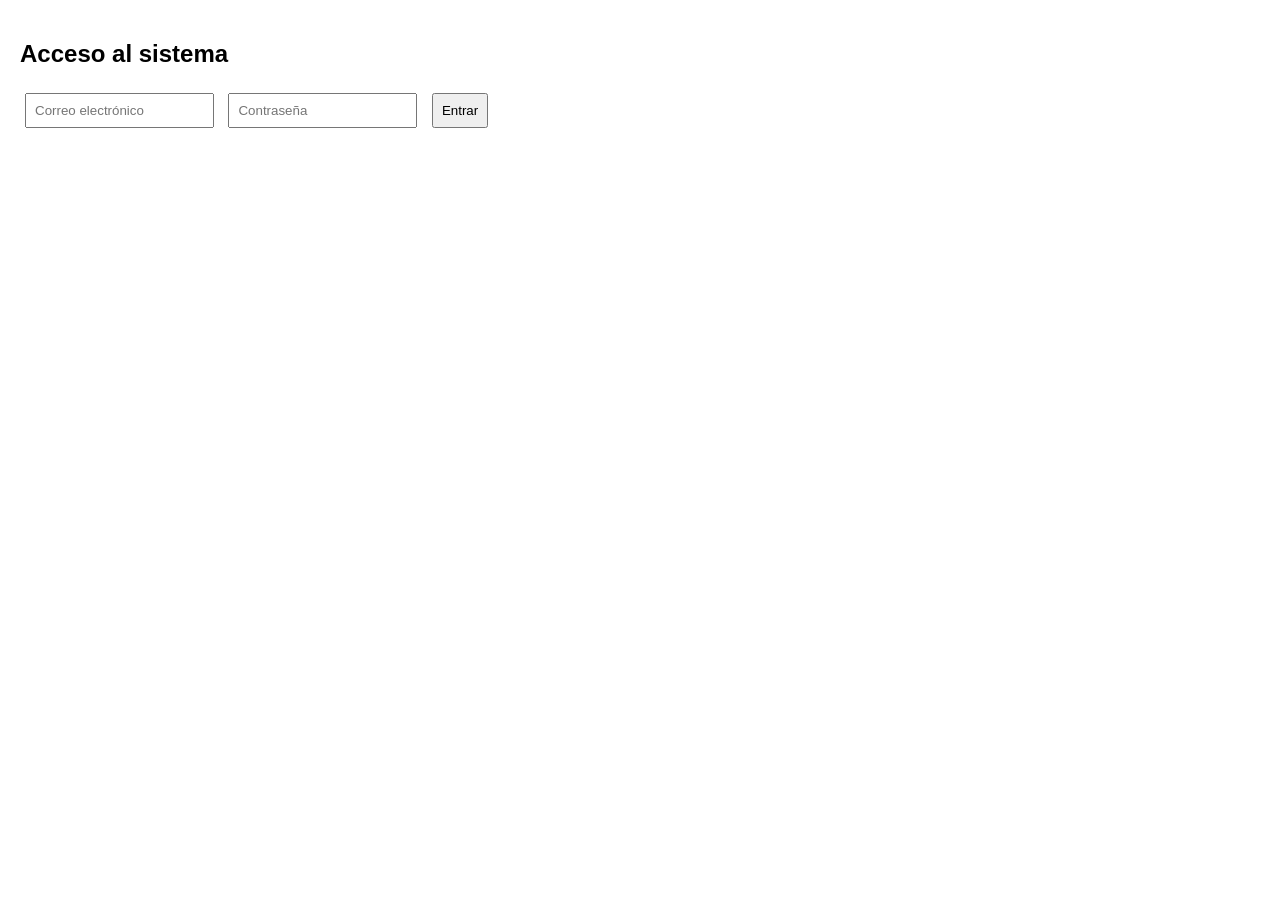
==== index.html @ 89147a19 "Update index.html" ====
<!DOCTYPE html>
<html lang="es">
<head>
  <meta charset="UTF-8">
  <title>GHEZTORIX DEMO</title>
  <style>
    body { font-family: Arial, sans-serif; margin: 0; }
    .login, .portal { display: none; padding: 20px; }
    .active { display: block; }
    .sidebar {
      width: 200px; background: #333; color: white; height: 100vh;
      position: fixed; top: 0; left: 0; padding-top: 20px;
    }
    .sidebar a {
      display: block; padding: 10px; color: white; text-decoration: none;
    }
    .sidebar a:hover { background: #444; }
    .content { margin-left: 220px; padding: 20px; }
    input, button { margin: 5px; padding: 8px; }
  </style>
</head>
<body>
  <!-- Login -->
  <div id="login" class="login active">
    <h2>Acceso al sistema</h2>
    <input type="email" id="correo" placeholder="Correo electrónico" required>
    <input type="password" id="clave" placeholder="Contraseña" required>
    <button onclick="login()">Entrar</button>
    <p id="mensaje"></p>
  </div>

  <!-- Portal -->
  <div id="portal" class="portal">
    <div class="sidebar">
      <a href="#" onclick="mostrar('clientes')">Clientes</a>
      <a href="#" onclick="mostrar('nuevo')">Nuevo Cliente</a>
      <a href="#" onclick="mostrar('reportes')">Reportes</a>
      <a href="#" onclick="mostrar('config')">Configuración</a>
      <a href="#" onclick="cerrarSesion()">Cerrar Sesión</a>
    </div>
    <div class="content">
      <div id="clientes" class="section">
        <h3>Clientes existentes</h3>
        <input type="text" placeholder="Buscar por RFC o razón social">
        <ul>
          <li>Cliente Alfa - RFC123</li>
          <li>Cliente Beta - RFC456</li>
        </ul>
      </div>
      <div id="nuevo" class="section" style="display:none;">
        <h3>Registrar nuevo cliente</h3>
        <form>
          <input type="text" placeholder="Razón social" required><br>
          <input type="text" placeholder="RFC" required><br>
          <input type="text" placeholder="Código postal"><br>
          <input type="tel" placeholder="Teléfono"><br>
          <input type="email" placeholder="Correo electrónico"><br>
          <input type="password" placeholder="Contraseña"><br>
          <button>Guardar</button>
        </form>
      </div>
      <div id="reportes" class="section" style="display:none;">
        <h3>Reportes</h3>
        <p>Mensuales y anuales (simulación).</p>
      </div>
      <div id="config" class="section" style="display:none;">
        <h3>Configuración</h3>
        <p>Opciones de usuario.</p>
      </div>
    </div>
  </div>

  <script>
    function login() {
      const correo = document.getElementById("correo").value;
      const clave = document.getElementById("clave").value;
      const mensaje = document.getElementById("mensaje");

      // Simulación de login
      if (correo === "admin@ghez.com" && clave === "1234") {
        document.getElementById("login").classList.remove("active");
        document.getElementById("portal").classList.add("active");
      } else {
        mensaje.textContent = "Credenciales incorrectas ❌";
        mensaje.style.color = "red";
      }
    }

    function mostrar(seccion) {
      document.querySelectorAll(".section").forEach(s => s.style.display = "none");
      document.getElementById(seccion).style.display = "block";
    }

    function cerrarSesion() {
      document.getElementById("portal").classList.remove("active");
      document.getElementById("login").classList.add("active");
    }
  </script>
</body>
</html>
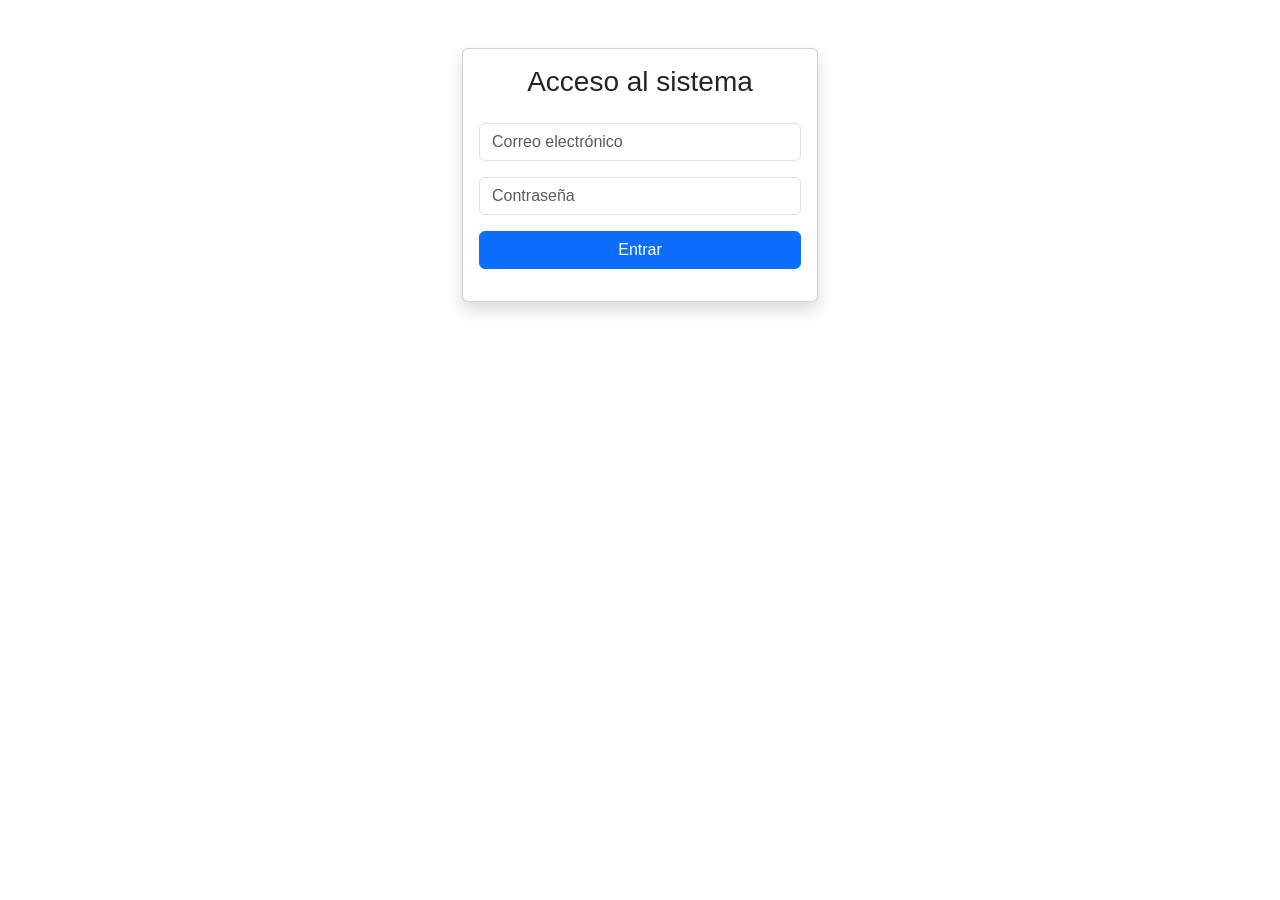
==== commit b9abd4eb: "Update index.html" ====
--- a/index.html
+++ b/index.html
@@ -2,98 +2,121 @@
 <html lang="es">
 <head>
   <meta charset="UTF-8">
-  <title>GHEZTORIX DEMO</title>
+  <title>Portal GHEZTORIX</title>
+  <!-- Bootstrap CSS -->
+  <link href="https://cdn.jsdelivr.net/npm/bootstrap@5.3.2/dist/css/bootstrap.min.css" rel="stylesheet">
   <style>
-    body { font-family: Arial, sans-serif; margin: 0; }
-    .login, .portal { display: none; padding: 20px; }
-    .active { display: block; }
+    body { font-family: 'Segoe UI', sans-serif; }
     .sidebar {
-      width: 200px; background: #333; color: white; height: 100vh;
-      position: fixed; top: 0; left: 0; padding-top: 20px;
+      height: 100vh;
+      background-color: #343a40;
+      color: white;
+      padding-top: 20px;
     }
     .sidebar a {
-      display: block; padding: 10px; color: white; text-decoration: none;
+      color: white;
+      text-decoration: none;
+      padding: 10px;
+      display: block;
+      border-radius: 5px;
     }
-    .sidebar a:hover { background: #444; }
-    .content { margin-left: 220px; padding: 20px; }
-    input, button { margin: 5px; padding: 8px; }
+    .sidebar a:hover {
+      background-color: #495057;
+    }
+    .content {
+      padding: 20px;
+    }
   </style>
 </head>
 <body>
   <!-- Login -->
-  <div id="login" class="login active">
-    <h2>Acceso al sistema</h2>
-    <input type="email" id="correo" placeholder="Correo electrónico" required>
-    <input type="password" id="clave" placeholder="Contraseña" required>
-    <button onclick="login()">Entrar</button>
-    <p id="mensaje"></p>
-  </div>
-
-  <!-- Portal -->
-  <div id="portal" class="portal">
-    <div class="sidebar">
-      <a href="#" onclick="mostrar('clientes')">Clientes</a>
-      <a href="#" onclick="mostrar('nuevo')">Nuevo Cliente</a>
-      <a href="#" onclick="mostrar('reportes')">Reportes</a>
-      <a href="#" onclick="mostrar('config')">Configuración</a>
-      <a href="#" onclick="cerrarSesion()">Cerrar Sesión</a>
-    </div>
-    <div class="content">
-      <div id="clientes" class="section">
-        <h3>Clientes existentes</h3>
-        <input type="text" placeholder="Buscar por RFC o razón social">
-        <ul>
-          <li>Cliente Alfa - RFC123</li>
-          <li>Cliente Beta - RFC456</li>
-        </ul>
-      </div>
-      <div id="nuevo" class="section" style="display:none;">
-        <h3>Registrar nuevo cliente</h3>
-        <form>
-          <input type="text" placeholder="Razón social" required><br>
-          <input type="text" placeholder="RFC" required><br>
-          <input type="text" placeholder="Código postal"><br>
-          <input type="tel" placeholder="Teléfono"><br>
-          <input type="email" placeholder="Correo electrónico"><br>
-          <input type="password" placeholder="Contraseña"><br>
-          <button>Guardar</button>
-        </form>
-      </div>
-      <div id="reportes" class="section" style="display:none;">
-        <h3>Reportes</h3>
-        <p>Mensuales y anuales (simulación).</p>
-      </div>
-      <div id="config" class="section" style="display:none;">
-        <h3>Configuración</h3>
-        <p>Opciones de usuario.</p>
+  <div id="login" class="container mt-5">
+    <div class="row justify-content-center">
+      <div class="col-md-4">
+        <div class="card shadow">
+          <div class="card-body">
+            <h3 class="text-center mb-4">Acceso al sistema</h3>
+            <input type="email" id="correo" class="form-control mb-3" placeholder="Correo electrónico" required>
+            <input type="password" id="clave" class="form-control mb-3" placeholder="Contraseña" required>
+            <button class="btn btn-primary w-100" onclick="login()">Entrar</button>
+            <p id="mensaje" class="mt-3 text-center"></p>
+          </div>
+        </div>
       </div>
     </div>
   </div>
 
+  <!-- Portal -->
+  <div id="portal" class="d-none">
+    <div class="row g-0">
+      <!-- Sidebar -->
+      <div class="col-md-2 sidebar">
+        <h4 class="text-center mb-4">GHEZTORIX</h4>
+        <a href="#" onclick="mostrar('clientes')">📂 Clientes</a>
+        <a href="#" onclick="mostrar('nuevo')">➕ Nuevo Cliente</a>
+        <a href="#" onclick="mostrar('reportes')">📊 Reportes</a>
+        <a href="#" onclick="mostrar('config')">⚙️ Configuración</a>
+        <a href="#" onclick="cerrarSesion()">🚪 Cerrar Sesión</a>
+      </div>
+      <!-- Content -->
+      <div class="col-md-10 content">
+        <div id="clientes" class="section">
+          <h3>Clientes existentes</h3>
+          <input type="text" class="form-control mb-3" placeholder="Buscar por RFC o razón social">
+          <ul class="list-group">
+            <li class="list-group-item">Cliente Alfa - RFC123</li>
+            <li class="list-group-item">Cliente Beta - RFC456</li>
+          </ul>
+        </div>
+        <div id="nuevo" class="section d-none">
+          <h3>Registrar nuevo cliente</h3>
+          <form class="mt-3">
+            <input type="text" class="form-control mb-2" placeholder="Razón social" required>
+            <input type="text" class="form-control mb-2" placeholder="RFC" required>
+            <input type="text" class="form-control mb-2" placeholder="Código postal">
+            <input type="tel" class="form-control mb-2" placeholder="Teléfono">
+            <input type="email" class="form-control mb-2" placeholder="Correo electrónico">
+            <input type="password" class="form-control mb-2" placeholder="Contraseña">
+            <button class="btn btn-success">Guardar</button>
+          </form>
+        </div>
+        <div id="reportes" class="section d-none">
+          <h3>Reportes</h3>
+          <p>Mensuales y anuales (simulación).</p>
+        </div>
+        <div id="config" class="section d-none">
+          <h3>Configuración</h3>
+          <p>Opciones de usuario.</p>
+        </div>
+      </div>
+    </div>
+  </div>
+
+  <!-- Bootstrap JS -->
+  <script src="https://cdn.jsdelivr.net/npm/bootstrap@5.3.2/dist/js/bootstrap.bundle.min.js"></script>
   <script>
     function login() {
       const correo = document.getElementById("correo").value;
       const clave = document.getElementById("clave").value;
       const mensaje = document.getElementById("mensaje");
 
-      // Simulación de login
       if (correo === "admin@ghez.com" && clave === "1234") {
-        document.getElementById("login").classList.remove("active");
-        document.getElementById("portal").classList.add("active");
+        document.getElementById("login").classList.add("d-none");
+        document.getElementById("portal").classList.remove("d-none");
       } else {
         mensaje.textContent = "Credenciales incorrectas ❌";
-        mensaje.style.color = "red";
+        mensaje.classList.add("text-danger");
       }
     }
 
     function mostrar(seccion) {
-      document.querySelectorAll(".section").forEach(s => s.style.display = "none");
-      document.getElementById(seccion).style.display = "block";
+      document.querySelectorAll(".section").forEach(s => s.classList.add("d-none"));
+      document.getElementById(seccion).classList.remove("d-none");
     }
 
     function cerrarSesion() {
-      document.getElementById("portal").classList.remove("active");
-      document.getElementById("login").classList.add("active");
+      document.getElementById("portal").classList.add("d-none");
+      document.getElementById("login").classList.remove("d-none");
     }
   </script>
 </body>
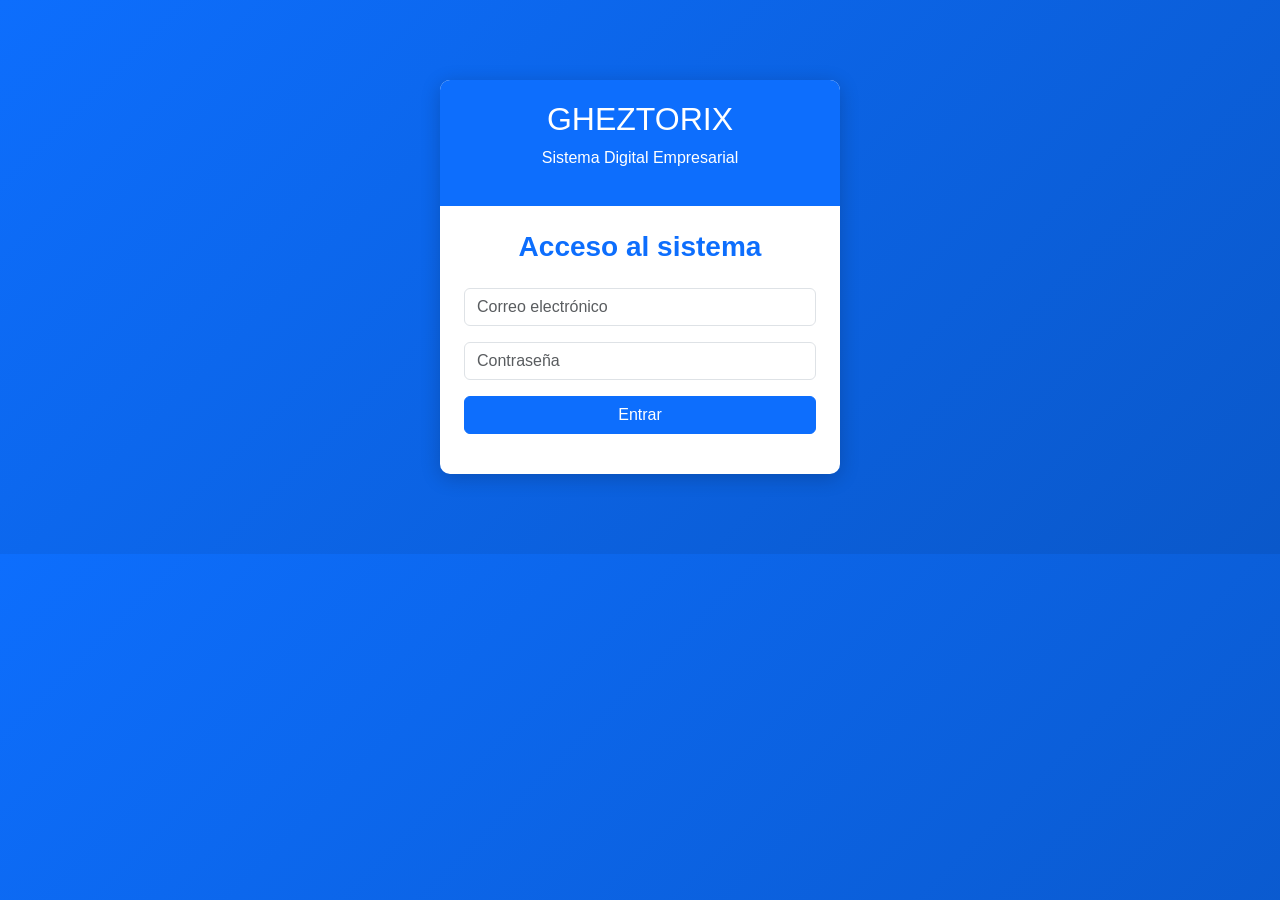
==== commit 67c6efe4: "Update index.html" ====
--- a/index.html
+++ b/index.html
@@ -3,46 +3,46 @@
 <head>
   <meta charset="UTF-8">
   <title>Portal GHEZTORIX</title>
-  <!-- Bootstrap CSS -->
+  <!-- Bootstrap -->
   <link href="https://cdn.jsdelivr.net/npm/bootstrap@5.3.2/dist/css/bootstrap.min.css" rel="stylesheet">
   <style>
-    body { font-family: 'Segoe UI', sans-serif; }
-    .sidebar {
-      height: 100vh;
-      background-color: #343a40;
+    body {
+      background: linear-gradient(135deg, #0d6efd, #0a58ca);
+      font-family: 'Segoe UI', sans-serif;
+    }
+    .login-card {
+      max-width: 400px;
+      margin: 80px auto;
+      background: white;
+      border-radius: 10px;
+      box-shadow: 0 4px 20px rgba(0,0,0,0.2);
+    }
+    .login-card h3 {
+      color: #0d6efd;
+      font-weight: 600;
+    }
+    .brand-header {
+      text-align: center;
+      padding: 20px;
+      background: #0d6efd;
       color: white;
-      padding-top: 20px;
-    }
-    .sidebar a {
-      color: white;
-      text-decoration: none;
-      padding: 10px;
-      display: block;
-      border-radius: 5px;
-    }
-    .sidebar a:hover {
-      background-color: #495057;
-    }
-    .content {
-      padding: 20px;
+      border-radius: 10px 10px 0 0;
     }
   </style>
 </head>
 <body>
   <!-- Login -->
-  <div id="login" class="container mt-5">
-    <div class="row justify-content-center">
-      <div class="col-md-4">
-        <div class="card shadow">
-          <div class="card-body">
-            <h3 class="text-center mb-4">Acceso al sistema</h3>
-            <input type="email" id="correo" class="form-control mb-3" placeholder="Correo electrónico" required>
-            <input type="password" id="clave" class="form-control mb-3" placeholder="Contraseña" required>
-            <button class="btn btn-primary w-100" onclick="login()">Entrar</button>
-            <p id="mensaje" class="mt-3 text-center"></p>
-          </div>
-        </div>
-      </div>
+  <div id="login" class="login-card">
+    <div class="brand-header">
+      <h2>GHEZTORIX</h2>
+      <p>Sistema Digital Empresarial</p>
+    </div>
+    <div class="card-body p-4">
+      <h3 class="text-center mb-4">Acceso al sistema</h3>
+      <input type="email" id="correo" class="form-control mb-3" placeholder="Correo electrónico" required>
+      <input type="password" id="clave" class="form-control mb-3" placeholder="Contraseña" required>
+      <button class="btn btn-primary w-100" onclick="login()">Entrar</button>
+      <p id="mensaje" class="mt-3 text-center"></p>
     </div>
   </div>
 
@@ -50,16 +50,16 @@
   <div id="portal" class="d-none">
     <div class="row g-0">
       <!-- Sidebar -->
-      <div class="col-md-2 sidebar">
-        <h4 class="text-center mb-4">GHEZTORIX</h4>
-        <a href="#" onclick="mostrar('clientes')">📂 Clientes</a>
-        <a href="#" onclick="mostrar('nuevo')">➕ Nuevo Cliente</a>
-        <a href="#" onclick="mostrar('reportes')">📊 Reportes</a>
-        <a href="#" onclick="mostrar('config')">⚙️ Configuración</a>
-        <a href="#" onclick="cerrarSesion()">🚪 Cerrar Sesión</a>
+      <div class="col-md-2 bg-dark text-white p-3" style="height:100vh;">
+        <h4 class="text-center mb-4">Menú</h4>
+        <a href="#" class="d-block text-white mb-2" onclick="mostrar('clientes')">📂 Clientes</a>
+        <a href="#" class="d-block text-white mb-2" onclick="mostrar('nuevo')">➕ Nuevo Cliente</a>
+        <a href="#" class="d-block text-white mb-2" onclick="mostrar('reportes')">📊 Reportes</a>
+        <a href="#" class="d-block text-white mb-2" onclick="mostrar('config')">⚙️ Configuración</a>
+        <a href="#" class="d-block text-white mb-2" onclick="cerrarSesion()">🚪 Cerrar Sesión</a>
       </div>
       <!-- Content -->
-      <div class="col-md-10 content">
+      <div class="col-md-10 p-4">
         <div id="clientes" class="section">
           <h3>Clientes existentes</h3>
           <input type="text" class="form-control mb-3" placeholder="Buscar por RFC o razón social">
@@ -92,8 +92,6 @@
     </div>
   </div>
 
-  <!-- Bootstrap JS -->
-  <script src="https://cdn.jsdelivr.net/npm/bootstrap@5.3.2/dist/js/bootstrap.bundle.min.js"></script>
   <script>
     function login() {
       const correo = document.getElementById("correo").value;
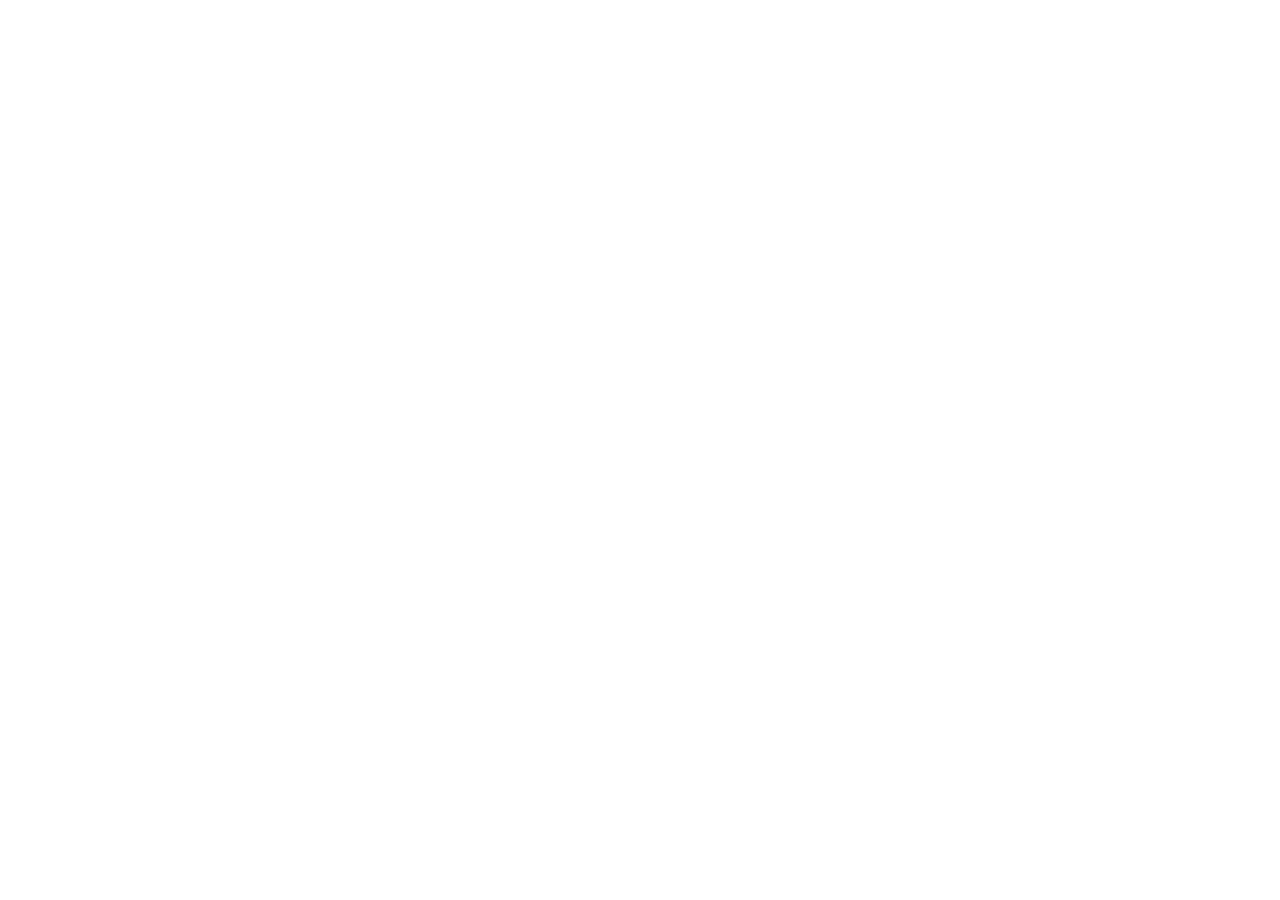
==== commit 880cf6b8: "Update index.html" ====
--- a/index.html
+++ b/index.html
@@ -7,30 +7,72 @@
   <link href="https://cdn.jsdelivr.net/npm/bootstrap@5.3.2/dist/css/bootstrap.min.css" rel="stylesheet">
   <style>
     body {
-      background: linear-gradient(135deg, #0d6efd, #0a58ca);
-      font-family: 'Segoe UI', sans-serif;
-    }
-    .login-card {
-      max-width: 400px;
-      margin: 80px auto;
-      background: white;
-      border-radius: 10px;
-      box-shadow: 0 4px 20px rgba(0,0,0,0.2);
-    }
-    .login-card h3 {
-      color: #0d6efd;
-      font-weight: 600;
-    }
-    .brand-header {
-      text-align: center;
-      padding: 20px;
-      background: #0d6efd;
-      color: white;
-      border-radius: 10px 10px 0 0;
-    }
-  </style>
-</head>
-<body>
+  background: linear-gradient(135deg, #0d6efd, #000000);
+  font-family: 'Segoe UI', sans-serif;
+  color: #212529;
+}
+
+.login-card {
+  max-width: 420px;
+  margin: 80px auto;
+  background: white;
+  border-radius: 10px;
+  box-shadow: 0 4px 20px rgba(0,0,0,0.3);
+  border-top: 6px solid #d4af37; /* línea dorada elegante */
+}
+
+.login-card h3 {
+  color: #0d6efd;
+  font-weight: 600;
+}
+
+.brand-header {
+  text-align: center;
+  padding: 20px;
+  background: #000000; /* negro sobrio */
+  color: #d4af37;       /* dorado para contraste */
+  border-radius: 10px 10px 0 0;
+}
+
+.sidebar {
+  height: 100vh;
+  background-color: #000000; /* negro */
+  color: #d4af37;            /* dorado */
+  padding-top: 20px;
+}
+
+.sidebar a {
+  color: #d4af37;
+  text-decoration: none;
+  padding: 10px;
+  display: block;
+  border-radius: 5px;
+}
+
+.sidebar a:hover {
+  background-color: #0d6efd; /* azul corporativo al pasar el mouse */
+  color: white;
+}
+
+.btn-primary {
+  background-color: #0d6efd;
+  border: none;
+}
+
+.btn-primary:hover {
+  background-color: #0a58ca;
+}
+
+.btn-success {
+  background-color: #d4af37;
+  border: none;
+  color: black;
+}
+
+.btn-success:hover {
+  background-color: #c19e2d;
+}
+
   <!-- Login -->
   <div id="login" class="login-card">
     <div class="brand-header">
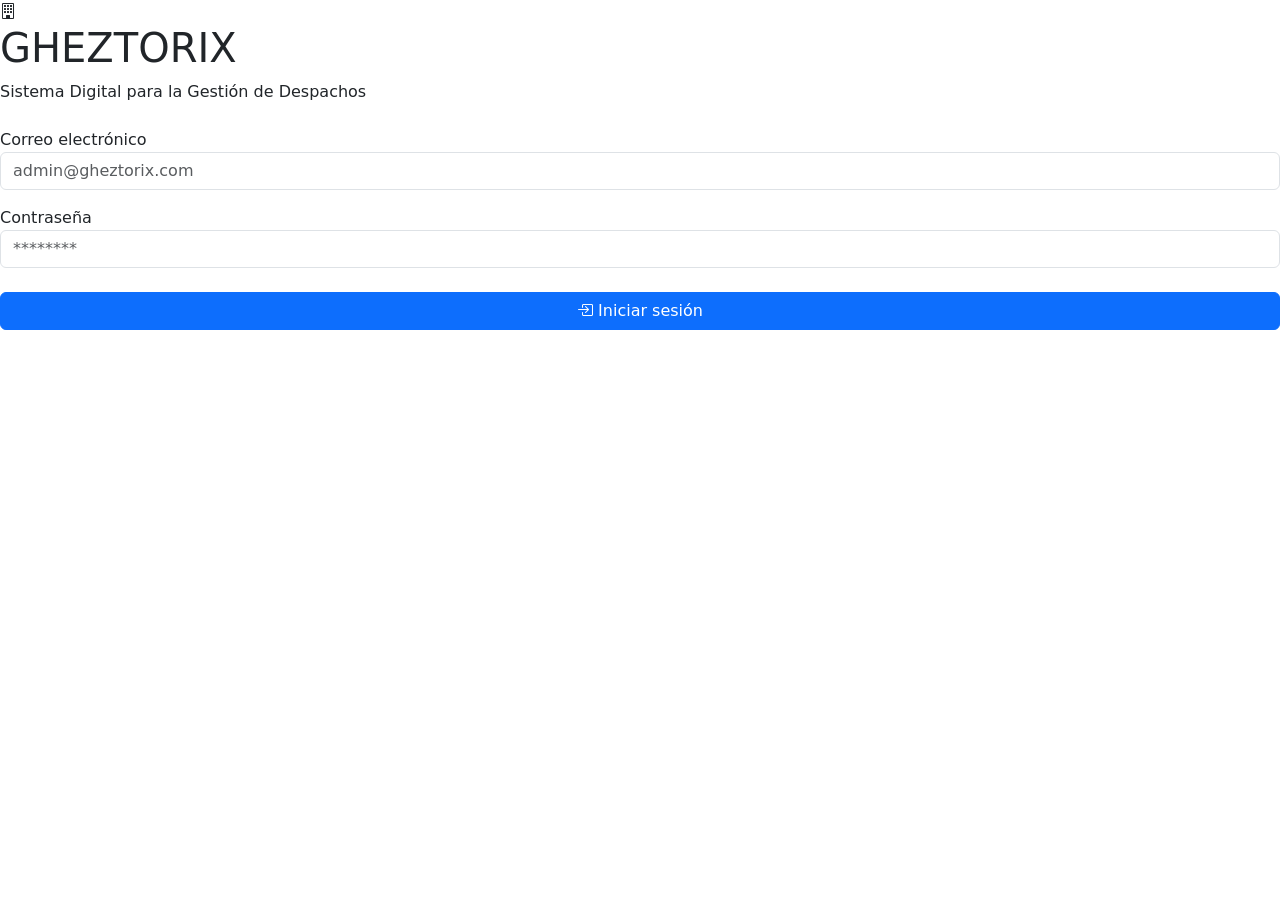
==== commit c17259d2: "Update index.html" ====
--- a/index.html
+++ b/index.html
@@ -1,163 +1,402 @@
 <!DOCTYPE html>
 <html lang="es">
+
 <head>
-  <meta charset="UTF-8">
-  <title>Portal GHEZTORIX</title>
-  <!-- Bootstrap -->
-  <link href="https://cdn.jsdelivr.net/npm/bootstrap@5.3.2/dist/css/bootstrap.min.css" rel="stylesheet">
-  <style>
-    body {
-  background: linear-gradient(135deg, #0d6efd, #000000);
-  font-family: 'Segoe UI', sans-serif;
-  color: #212529;
-}
-
-.login-card {
-  max-width: 420px;
-  margin: 80px auto;
-  background: white;
-  border-radius: 10px;
-  box-shadow: 0 4px 20px rgba(0,0,0,0.3);
-  border-top: 6px solid #d4af37; /* línea dorada elegante */
-}
-
-.login-card h3 {
-  color: #0d6efd;
-  font-weight: 600;
-}
-
-.brand-header {
-  text-align: center;
-  padding: 20px;
-  background: #000000; /* negro sobrio */
-  color: #d4af37;       /* dorado para contraste */
-  border-radius: 10px 10px 0 0;
-}
-
-.sidebar {
-  height: 100vh;
-  background-color: #000000; /* negro */
-  color: #d4af37;            /* dorado */
-  padding-top: 20px;
-}
-
-.sidebar a {
-  color: #d4af37;
-  text-decoration: none;
-  padding: 10px;
-  display: block;
-  border-radius: 5px;
-}
-
-.sidebar a:hover {
-  background-color: #0d6efd; /* azul corporativo al pasar el mouse */
-  color: white;
-}
-
-.btn-primary {
-  background-color: #0d6efd;
-  border: none;
-}
-
-.btn-primary:hover {
-  background-color: #0a58ca;
-}
-
-.btn-success {
-  background-color: #d4af37;
-  border: none;
-  color: black;
-}
-
-.btn-success:hover {
-  background-color: #c19e2d;
-}
-
-  <!-- Login -->
-  <div id="login" class="login-card">
-    <div class="brand-header">
-      <h2>GHEZTORIX</h2>
-      <p>Sistema Digital Empresarial</p>
+
+    <meta charset="UTF-8">
+    <meta name="viewport" content="width=device-width, initial-scale=1.0">
+
+    <title>GHEZTORIX | Sistema Digital para la Gestión de Despachos</title>
+
+    <!-- Bootstrap -->
+    <link href="https://cdn.jsdelivr.net/npm/bootstrap@5.3.3/dist/css/bootstrap.min.css" rel="stylesheet">
+
+    <!-- Bootstrap Icons -->
+    <link href="https://cdn.jsdelivr.net/npm/bootstrap-icons@1.11.3/font/bootstrap-icons.css" rel="stylesheet">
+
+    <!-- Estilos -->
+    <link rel="stylesheet" href="css/style.css">
+
+</head>
+
+<body>
+
+<!-- ===================== LOGIN ===================== -->
+
+<div id="loginPage">
+
+    <div class="login-box">
+
+        <div class="logo">
+
+            <div class="logo-circle">
+                <i class="bi bi-building"></i>
+            </div>
+
+            <h1>GHEZTORIX</h1>
+
+            <p>Sistema Digital para la Gestión de Despachos</p>
+
+        </div>
+
+        <div class="mt-4">
+
+            <label>Correo electrónico</label>
+
+            <input
+            type="email"
+            id="correo"
+            class="form-control"
+            placeholder="admin@gheztorix.com">
+
+        </div>
+
+        <div class="mt-3">
+
+            <label>Contraseña</label>
+
+            <input
+            type="password"
+            id="password"
+            class="form-control"
+            placeholder="********">
+
+        </div>
+
+        <button
+        class="btn btn-primary w-100 mt-4"
+        onclick="iniciarSesion()">
+
+            <i class="bi bi-box-arrow-in-right"></i>
+
+            Iniciar sesión
+
+        </button>
+
+        <div id="mensajeLogin"></div>
+
     </div>
-    <div class="card-body p-4">
-      <h3 class="text-center mb-4">Acceso al sistema</h3>
-      <input type="email" id="correo" class="form-control mb-3" placeholder="Correo electrónico" required>
-      <input type="password" id="clave" class="form-control mb-3" placeholder="Contraseña" required>
-      <button class="btn btn-primary w-100" onclick="login()">Entrar</button>
-      <p id="mensaje" class="mt-3 text-center"></p>
-    </div>
-  </div>
-
-  <!-- Portal -->
-  <div id="portal" class="d-none">
-    <div class="row g-0">
-      <!-- Sidebar -->
-      <div class="col-md-2 bg-dark text-white p-3" style="height:100vh;">
-        <h4 class="text-center mb-4">Menú</h4>
-        <a href="#" class="d-block text-white mb-2" onclick="mostrar('clientes')">📂 Clientes</a>
-        <a href="#" class="d-block text-white mb-2" onclick="mostrar('nuevo')">➕ Nuevo Cliente</a>
-        <a href="#" class="d-block text-white mb-2" onclick="mostrar('reportes')">📊 Reportes</a>
-        <a href="#" class="d-block text-white mb-2" onclick="mostrar('config')">⚙️ Configuración</a>
-        <a href="#" class="d-block text-white mb-2" onclick="cerrarSesion()">🚪 Cerrar Sesión</a>
-      </div>
-      <!-- Content -->
-      <div class="col-md-10 p-4">
-        <div id="clientes" class="section">
-          <h3>Clientes existentes</h3>
-          <input type="text" class="form-control mb-3" placeholder="Buscar por RFC o razón social">
-          <ul class="list-group">
-            <li class="list-group-item">Cliente Alfa - RFC123</li>
-            <li class="list-group-item">Cliente Beta - RFC456</li>
-          </ul>
-        </div>
-        <div id="nuevo" class="section d-none">
-          <h3>Registrar nuevo cliente</h3>
-          <form class="mt-3">
-            <input type="text" class="form-control mb-2" placeholder="Razón social" required>
-            <input type="text" class="form-control mb-2" placeholder="RFC" required>
-            <input type="text" class="form-control mb-2" placeholder="Código postal">
-            <input type="tel" class="form-control mb-2" placeholder="Teléfono">
-            <input type="email" class="form-control mb-2" placeholder="Correo electrónico">
-            <input type="password" class="form-control mb-2" placeholder="Contraseña">
-            <button class="btn btn-success">Guardar</button>
-          </form>
-        </div>
-        <div id="reportes" class="section d-none">
-          <h3>Reportes</h3>
-          <p>Mensuales y anuales (simulación).</p>
-        </div>
-        <div id="config" class="section d-none">
-          <h3>Configuración</h3>
-          <p>Opciones de usuario.</p>
-        </div>
-      </div>
-    </div>
-  </div>
-
-  <script>
-    function login() {
-      const correo = document.getElementById("correo").value;
-      const clave = document.getElementById("clave").value;
-      const mensaje = document.getElementById("mensaje");
-
-      if (correo === "admin@ghez.com" && clave === "1234") {
-        document.getElementById("login").classList.add("d-none");
-        document.getElementById("portal").classList.remove("d-none");
-      } else {
-        mensaje.textContent = "Credenciales incorrectas ❌";
-        mensaje.classList.add("text-danger");
-      }
-    }
-
-    function mostrar(seccion) {
-      document.querySelectorAll(".section").forEach(s => s.classList.add("d-none"));
-      document.getElementById(seccion).classList.remove("d-none");
-    }
-
-    function cerrarSesion() {
-      document.getElementById("portal").classList.add("d-none");
-      document.getElementById("login").classList.remove("d-none");
-    }
-  </script>
+
+</div>
+
+<!-- ===================== DASHBOARD ===================== -->
+
+<div id="dashboard" class="d-none">
+
+<div class="container-fluid">
+
+<div class="row">
+
+<!-- SIDEBAR -->
+
+<div class="col-lg-2 sidebar">
+
+<h3 class="text-center mt-4">
+
+GHEZTORIX
+
+</h3>
+
+<hr>
+
+<button class="menu-btn" onclick="mostrarSeccion('inicio')">
+
+<i class="bi bi-speedometer2"></i>
+
+Inicio
+
+</button>
+
+<button class="menu-btn" onclick="mostrarSeccion('clientes')">
+
+<i class="bi bi-people-fill"></i>
+
+Clientes
+
+</button>
+
+<button class="menu-btn" onclick="mostrarSeccion('nuevoCliente')">
+
+<i class="bi bi-person-plus-fill"></i>
+
+Nuevo Cliente
+
+</button>
+
+<button class="menu-btn" onclick="mostrarSeccion('reportes')">
+
+<i class="bi bi-bar-chart-fill"></i>
+
+Reportes
+
+</button>
+
+<button class="menu-btn" onclick="mostrarSeccion('configuracion')">
+
+<i class="bi bi-gear-fill"></i>
+
+Configuración
+
+</button>
+
+<hr>
+
+<button class="menu-btn salir" onclick="cerrarSesion()">
+
+<i class="bi bi-box-arrow-left"></i>
+
+Cerrar sesión
+
+</button>
+
+</div>
+
+<!-- CONTENIDO -->
+
+<div class="col-lg-10 contenido">
+
+<!-- INICIO -->
+
+<section id="inicio" class="pagina">
+
+<h2>
+
+Bienvenido Administrador
+
+</h2>
+
+<div class="row mt-4">
+
+<div class="col-md-4">
+
+<div class="card indicador">
+
+<h3 id="totalClientes">
+
+0
+
+</h3>
+
+<p>
+
+Clientes registrados
+
+</p>
+
+</div>
+
+</div>
+
+<div class="col-md-4">
+
+<div class="card indicador">
+
+<h3>
+
+0
+
+</h3>
+
+<p>
+
+Documentos
+
+</p>
+
+</div>
+
+</div>
+
+<div class="col-md-4">
+
+<div class="card indicador">
+
+<h3>
+
+0
+
+</h3>
+
+<p>
+
+Reportes
+
+</p>
+
+</div>
+
+</div>
+
+</div>
+
+</section>
+
+<!-- CLIENTES -->
+
+<section id="clientes" class="pagina d-none">
+
+<h2>
+
+Clientes
+
+</h2>
+
+<input
+type="text"
+id="buscarCliente"
+class="form-control mt-3"
+placeholder="Buscar por RFC o Razón Social">
+
+<table class="table table-hover mt-4">
+
+<thead>
+
+<tr>
+
+<th>RFC</th>
+
+<th>Razón Social</th>
+
+<th>Correo</th>
+
+<th>Teléfono</th>
+
+<th>Acciones</th>
+
+</tr>
+
+</thead>
+
+<tbody id="tablaClientes">
+
+</tbody>
+
+</table>
+
+</section>
+
+<!-- NUEVO CLIENTE -->
+
+<section id="nuevoCliente" class="pagina d-none">
+
+<h2>
+
+Registrar Cliente
+
+</h2>
+
+<div class="card p-4 mt-3">
+
+<div class="row">
+
+<div class="col-md-6">
+
+<label>RFC</label>
+
+<input
+type="text"
+id="rfc"
+class="form-control">
+
+</div>
+
+<div class="col-md-6">
+
+<label>Razón Social</label>
+
+<input
+type="text"
+id="razon"
+class="form-control">
+
+</div>
+
+<div class="col-md-6 mt-3">
+
+<label>Correo</label>
+
+<input
+type="email"
+id="correoCliente"
+class="form-control">
+
+</div>
+
+<div class="col-md-6 mt-3">
+
+<label>Teléfono</label>
+
+<input
+type="text"
+id="telefono"
+class="form-control">
+
+</div>
+
+<div class="col-12 mt-4">
+
+<button
+class="btn btn-success"
+onclick="guardarCliente()">
+
+Guardar Cliente
+
+</button>
+
+</div>
+
+</div>
+
+</div>
+
+</section>
+
+<!-- REPORTES -->
+
+<section id="reportes" class="pagina d-none">
+
+<h2>
+
+Reportes
+
+</h2>
+
+<p class="mt-3">
+
+Aquí aparecerán los reportes del despacho.
+
+</p>
+
+</section>
+
+<!-- CONFIGURACIÓN -->
+
+<section id="configuracion" class="pagina d-none">
+
+<h2>
+
+Configuración
+
+</h2>
+
+<p class="mt-3">
+
+Opciones del sistema.
+
+</p>
+
+</section>
+
+</div>
+
+</div>
+
+</div>
+
+</div>
+
+<script src="js/app.js"></script>
+
 </body>
+
 </html>
--- a/css/style.css
+++ b/css/style.css
@@ -0,0 +1 @@
+
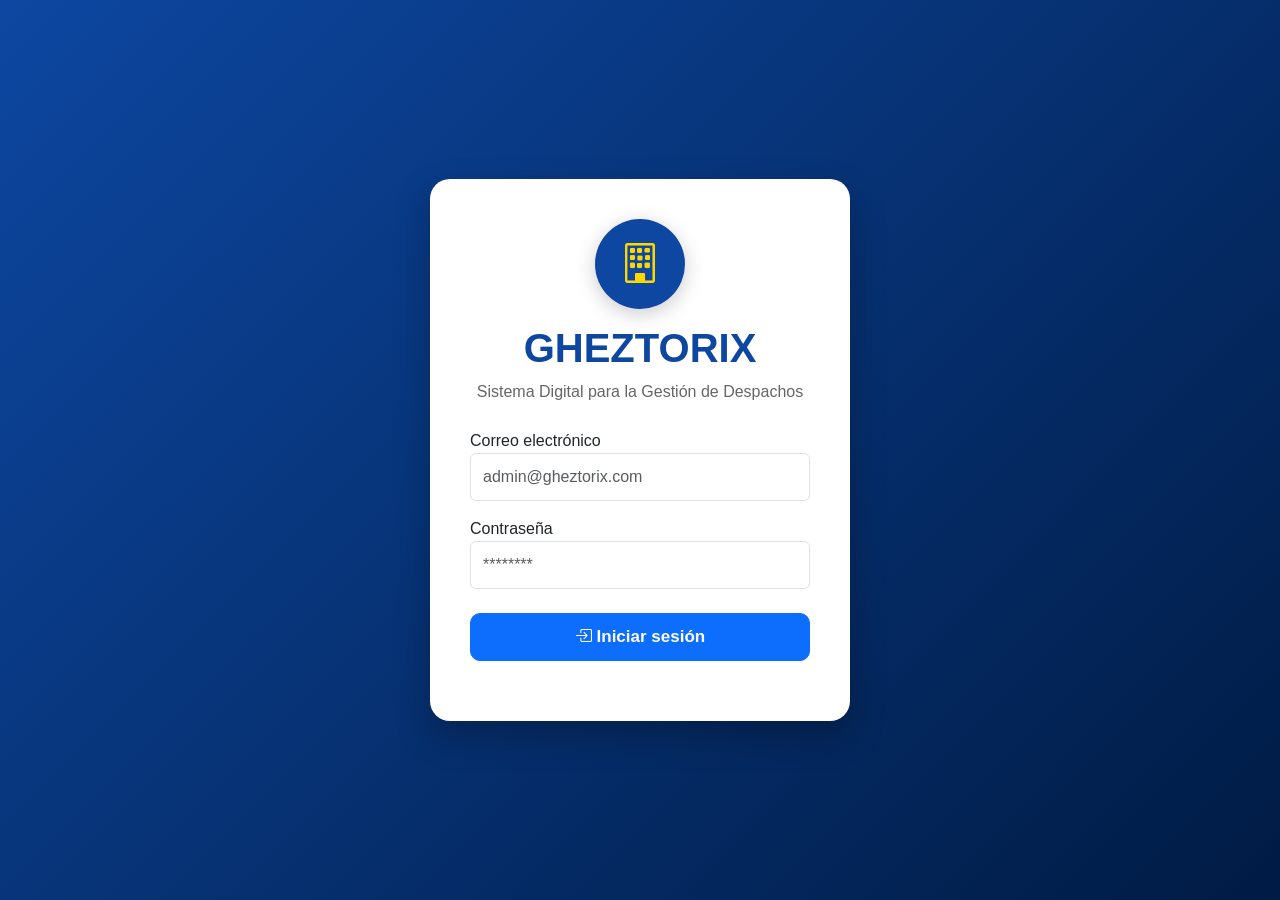
==== commit 098a665a: "Update index.html" ====
--- a/index.html
+++ b/index.html
@@ -253,9 +253,13 @@
 
 <tr>
 
+<th>Razón Social</th>    
+
 <th>RFC</th>
 
-<th>Razón Social</th>
+<th>Regimen Fiscal</th>
+
+<th>Codigo postal</th>    
 
 <th>Correo</th>
 
@@ -351,6 +355,109 @@
 
 </section>
 
+
+<!-- ===================== EXPEDIENTE CLIENTE ===================== -->
+
+<section id="expediente" class="pagina d-none">
+
+<h2>
+📁 Expediente del Cliente
+</h2>
+
+
+<div class="card p-4 mt-3 expediente-card">
+
+
+<h3 id="expNombre">
+Seleccione un cliente
+</h3>
+
+
+<hr>
+
+
+<p>
+<strong>RFC:</strong>
+<span id="expRFC"></span>
+</p>
+
+
+<p>
+<strong>Correo:</strong>
+<span id="expCorreo"></span>
+</p>
+
+
+<p>
+<strong>Teléfono:</strong>
+<span id="expTelefono"></span>
+</p>
+
+
+<hr>
+
+
+<h4>
+📄 Documentos
+</h4>
+
+
+<div class="documento">
+
+<i class="bi bi-file-earmark-text"></i>
+
+Constancia de Situación Fiscal
+
+</div>
+
+
+<div class="documento">
+
+<i class="bi bi-file-earmark-check"></i>
+
+Opinión de Cumplimiento
+
+</div>
+
+
+<div class="documento">
+
+<i class="bi bi-file-earmark-code"></i>
+
+XML
+
+</div>
+
+
+<div class="documento">
+
+<i class="bi bi-key"></i>
+
+e.firma
+
+</div>
+
+
+<hr>
+
+
+<h4>
+📝 Notas
+</h4>
+
+
+<textarea 
+class="form-control"
+placeholder="Notas del cliente">
+</textarea>
+
+
+</div>
+
+
+</section>
+
+    
 <!-- REPORTES -->
 
 <section id="reportes" class="pagina d-none">
--- a/css/style.css
+++ b/css/style.css
@@ -1 +1,439 @@
-
+/*=================================================
+            GHEZTORIX
+ Sistema Digital para la Gestión de Despachos
+=================================================*/
+
+*{
+    margin:0;
+    padding:0;
+    box-sizing:border-box;
+    font-family:'Segoe UI',sans-serif;
+}
+
+body{
+    background:#f4f7fb;
+    overflow-x:hidden;
+}
+
+/*=========================
+      LOGIN
+=========================*/
+
+#loginPage{
+
+    width:100%;
+    height:100vh;
+
+    display:flex;
+    justify-content:center;
+    align-items:center;
+
+    background:
+    linear-gradient(135deg,#0D47A1,#001B44);
+
+}
+
+.login-box{
+
+    width:420px;
+    background:white;
+
+    border-radius:20px;
+
+    padding:40px;
+
+    box-shadow:0 15px 35px rgba(0,0,0,.25);
+
+    animation:aparecer .7s;
+
+}
+
+@keyframes aparecer{
+
+from{
+
+opacity:0;
+
+transform:translateY(40px);
+
+}
+
+to{
+
+opacity:1;
+
+transform:translateY(0);
+
+}
+
+}
+
+.logo{
+
+text-align:center;
+
+margin-bottom:25px;
+
+}
+
+.logo-circle{
+
+width:90px;
+
+height:90px;
+
+background:#0D47A1;
+
+border-radius:50%;
+
+margin:auto;
+
+display:flex;
+
+justify-content:center;
+
+align-items:center;
+
+font-size:40px;
+
+color:#FFD700;
+
+box-shadow:0 5px 20px rgba(0,0,0,.2);
+
+}
+
+.logo h1{
+
+margin-top:15px;
+
+font-weight:bold;
+
+color:#0D47A1;
+
+}
+
+.logo p{
+
+color:#666;
+
+}
+
+.form-control{
+
+height:48px;
+
+}
+
+.btn-primary{
+
+height:48px;
+
+font-size:17px;
+
+font-weight:bold;
+
+border-radius:10px;
+
+}
+
+#mensajeLogin{
+
+margin-top:20px;
+
+text-align:center;
+
+font-weight:bold;
+
+}
+
+/*=========================
+      DASHBOARD
+=========================*/
+
+.sidebar{
+
+background:#0b1b33;
+
+min-height:100vh;
+
+padding:20px;
+
+color:white;
+
+}
+
+.sidebar h3{
+
+font-weight:bold;
+
+color:#FFD700;
+
+}
+
+.menu-btn{
+
+width:100%;
+
+padding:14px;
+
+margin-bottom:10px;
+
+background:none;
+
+border:none;
+
+color:white;
+
+text-align:left;
+
+border-radius:10px;
+
+transition:.3s;
+
+font-size:16px;
+
+}
+
+.menu-btn i{
+
+margin-right:10px;
+
+}
+
+.menu-btn:hover{
+
+background:#1565C0;
+
+}
+
+.salir{
+
+margin-top:30px;
+
+background:#b71c1c;
+
+}
+
+.salir:hover{
+
+background:#8e0000;
+
+}
+
+/*=========================
+      CONTENIDO
+=========================*/
+
+.contenido{
+
+padding:35px;
+
+}
+
+.contenido h2{
+
+font-weight:bold;
+
+color:#0D47A1;
+
+margin-bottom:20px;
+
+}
+
+/*=========================
+      TARJETAS
+=========================*/
+
+.indicador{
+
+padding:25px;
+
+text-align:center;
+
+border:none;
+
+border-radius:18px;
+
+box-shadow:0 5px 20px rgba(0,0,0,.08);
+
+transition:.3s;
+
+}
+
+.indicador:hover{
+
+transform:translateY(-5px);
+
+}
+
+.indicador h3{
+
+font-size:45px;
+
+font-weight:bold;
+
+color:#0D47A1;
+
+}
+
+.indicador p{
+
+margin-top:10px;
+
+font-size:18px;
+
+}
+
+/*=========================
+      TABLAS
+=========================*/
+
+table{
+
+background:white;
+
+border-radius:15px;
+
+overflow:hidden;
+
+box-shadow:0 5px 20px rgba(0,0,0,.08);
+
+}
+
+thead{
+
+background:#0D47A1;
+
+color:white;
+
+}
+
+table td{
+
+vertical-align:middle;
+
+}
+
+/*=========================
+      FORMULARIOS
+=========================*/
+
+.card{
+
+border:none;
+
+border-radius:15px;
+
+box-shadow:0 5px 20px rgba(0,0,0,.08);
+
+}
+
+.btn-success{
+
+background:#198754;
+
+border:none;
+
+}
+
+.btn-success:hover{
+
+background:#157347;
+
+}
+
+/*=========================
+      RESPONSIVE
+=========================*/
+
+@media(max-width:992px){
+
+.sidebar{
+
+min-height:auto;
+
+}
+
+.menu-btn{
+
+font-size:15px;
+
+}
+
+.login-box{
+
+width:95%;
+
+}
+
+.contenido{
+
+padding:20px;
+
+}
+            
+
+}
+/*=========================
+      EXPEDIENTE CLIENTE
+=========================*/
+
+.expediente-card{
+
+background:white;
+
+padding:30px;
+
+border-radius:18px;
+
+box-shadow:0 5px 20px rgba(0,0,0,.08);
+
+}
+
+.expediente-header{
+
+background:#0D47A1;
+
+color:white;
+
+padding:20px;
+
+border-radius:15px 15px 0 0;
+
+}
+
+.documento{
+
+display:flex;
+
+align-items:center;
+
+padding:15px;
+
+margin-bottom:10px;
+
+background:#f8f9fa;
+
+border-radius:10px;
+
+transition:.3s;
+
+}
+
+.documento:hover{
+
+background:#e3f2fd;
+
+transform:translateX(5px);
+
+}
+
+.documento i{
+
+font-size:25px;
+
+color:#0D47A1;
+
+margin-right:15px;
+
+}
